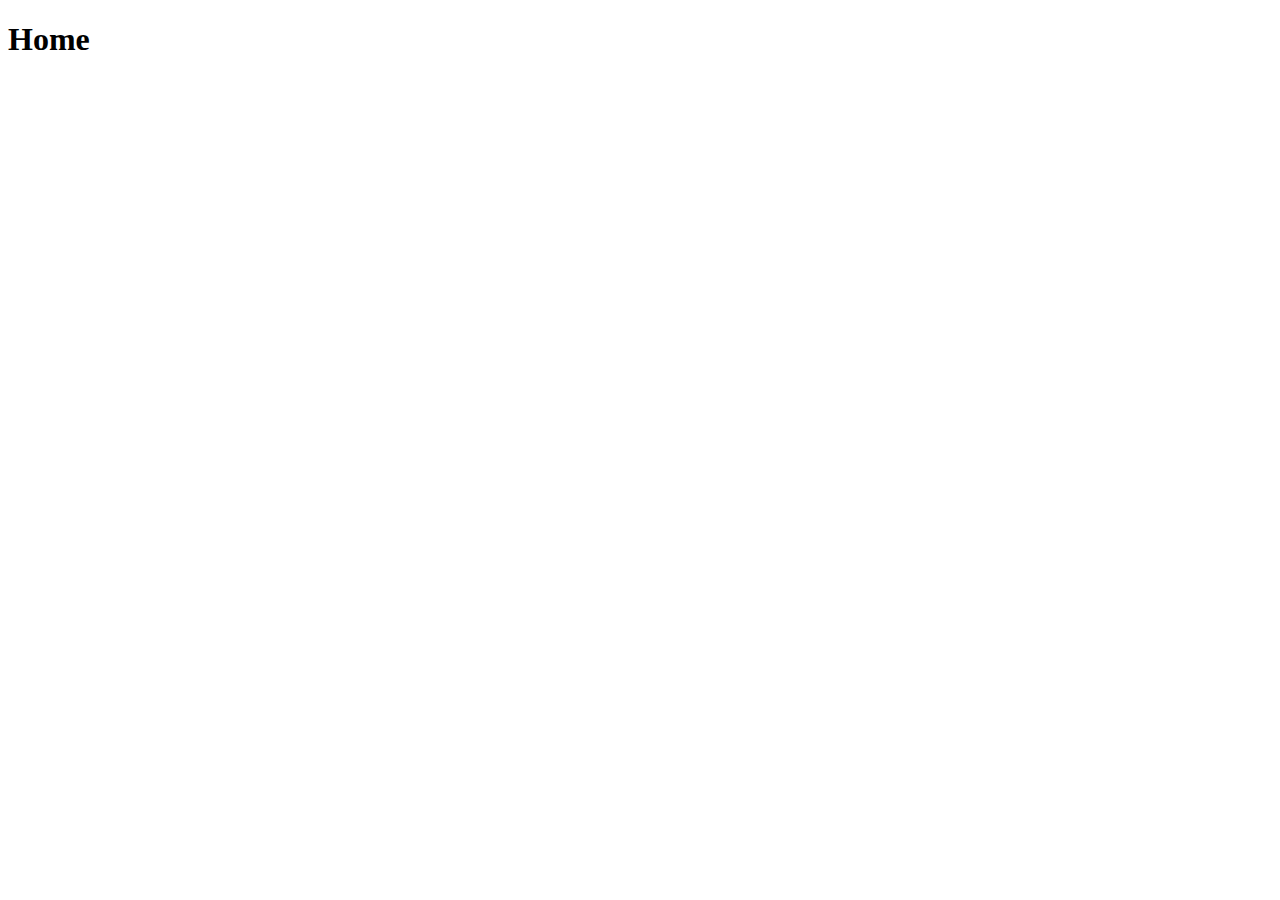
==== route-database/src/main/resources/templates/index.html @ 9f757c07 "Initial commit" ====
<!DOCTYPE html>
<html lang="en" xmlns:th="https://www.thymeleaf.org/">

<head th:replace="fragments :: head"></head>

<body>
<h1>Home</h1>

<nav th:replace="fragments :: navigation"></nav>

</body>
</html>
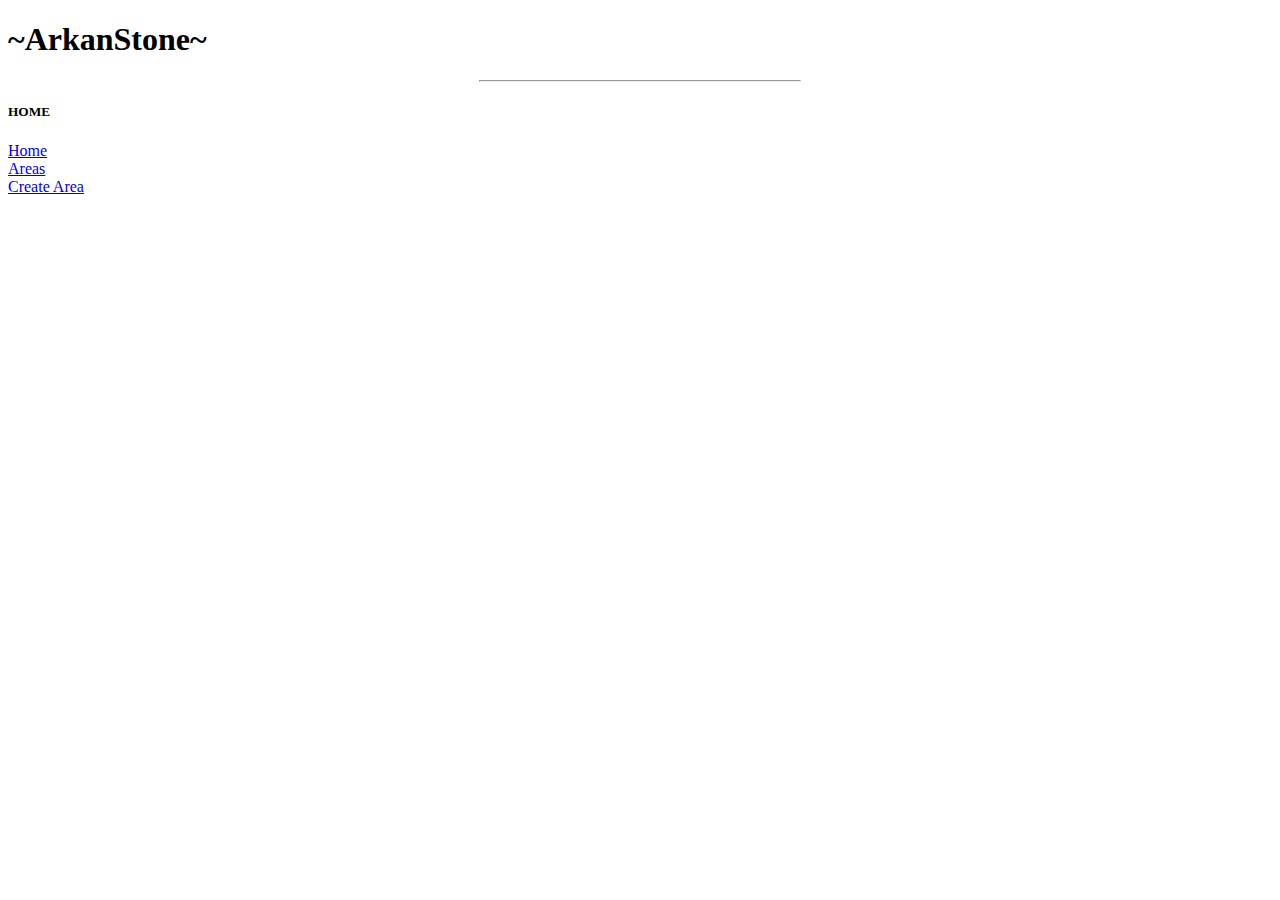
==== commit 0513420a: "added styling" ====
--- a/route-database/src/main/resources/templates/index.html
+++ b/route-database/src/main/resources/templates/index.html
@@ -4,9 +4,22 @@
 <head th:replace="fragments :: head"></head>
 
 <body>
-<h1>Home</h1>
+<header>
+    <h1>~ArkanStone~</h1>
+    <hr style="width:20rem; color:#f1f0f5; margin-bottom: .25rem;">
+    <h5>HOME</h5>
+</header>
 
-<nav th:replace="fragments :: navigation"></nav>
-
+<footer>
+    <div class="nav-link">
+        <a href="/">Home</a>
+    </div>
+    <div class="nav-link">
+        <a href="/areas">Areas</a>
+    </div>
+    <div class="nav-link">
+        <a href="/areas/create">Create Area</a>
+    </div>
+</footer>
 </body>
 </html>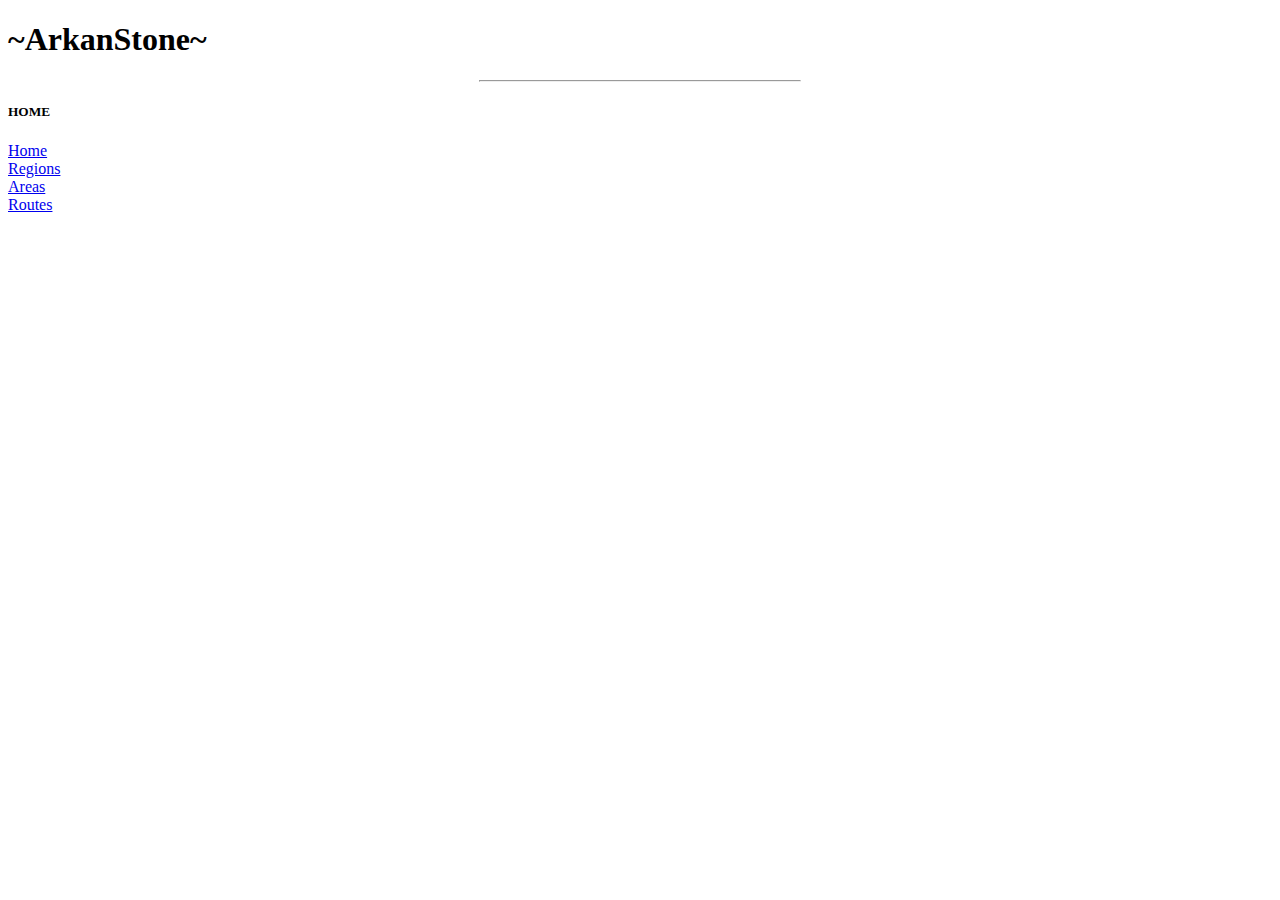
==== commit 79dd9874: "styled add area form view & all areas view" ====
--- a/route-database/src/main/resources/templates/index.html
+++ b/route-database/src/main/resources/templates/index.html
@@ -4,6 +4,7 @@
 <head th:replace="fragments :: head"></head>
 
 <body>
+
 <header>
     <h1>~ArkanStone~</h1>
     <hr style="width:20rem; color:#f1f0f5; margin-bottom: .25rem;">
@@ -11,15 +12,21 @@
 </header>
 
 <footer>
+
     <div class="nav-link">
         <a href="/">Home</a>
+    </div>
+    <div class="nav-link">
+        <a href="/regions">Regions</a>
     </div>
     <div class="nav-link">
         <a href="/areas">Areas</a>
     </div>
     <div class="nav-link">
-        <a href="/areas/create">Create Area</a>
+        <a href="/routes">Routes</a>
     </div>
+
 </footer>
+
 </body>
 </html>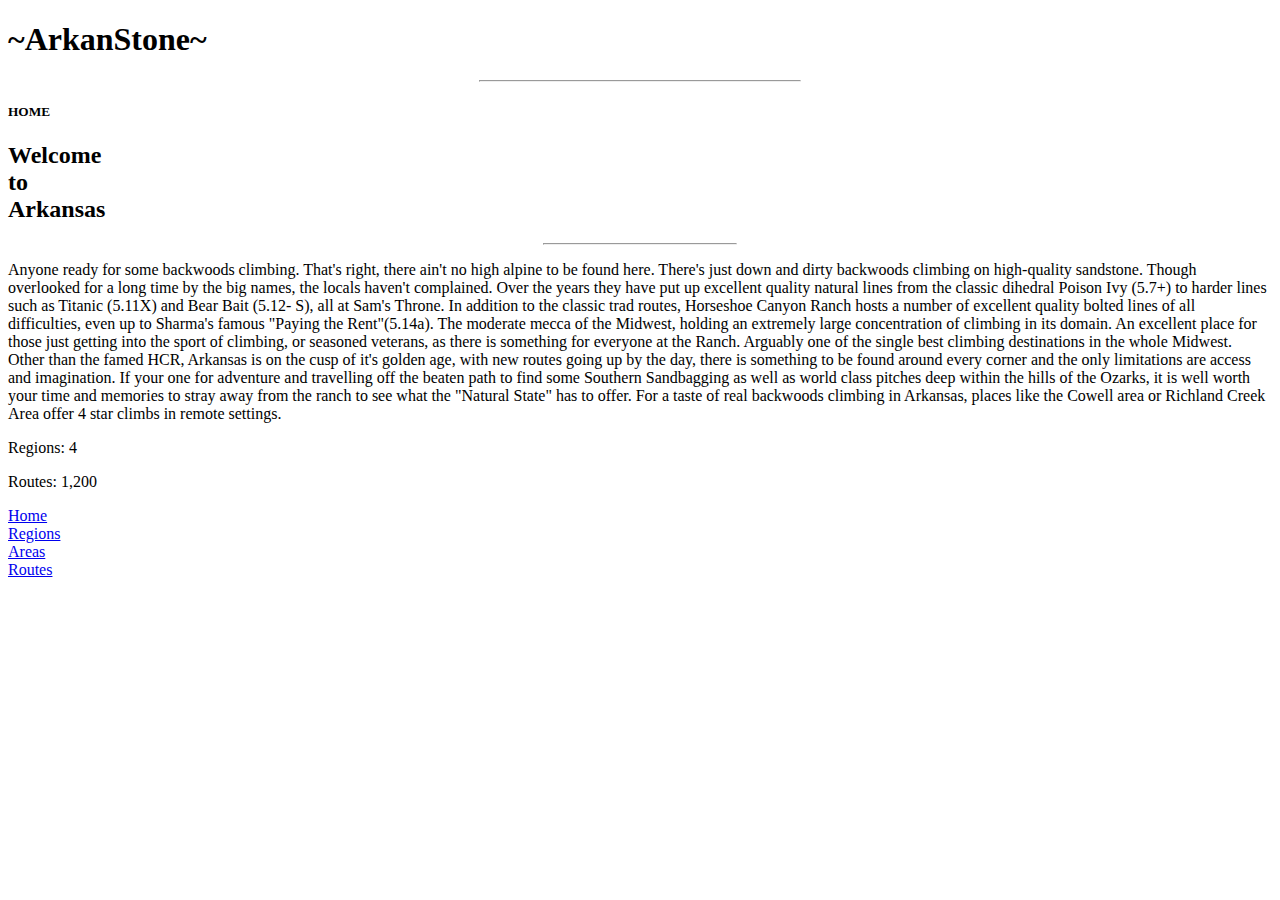
==== commit fa042baf: "added region and route mvcs" ====
--- a/route-database/src/main/resources/templates/index.html
+++ b/route-database/src/main/resources/templates/index.html
@@ -10,6 +10,33 @@
     <hr style="width:20rem; color:#f1f0f5; margin-bottom: .25rem;">
     <h5>HOME</h5>
 </header>
+
+<div class="home-container">
+    <div class="home-header">
+        <h2>Welcome<br> to<br> Arkansas</h2>
+        <hr style="width: 12rem; color: #f1f0f5" />
+    </div>
+
+    <div class="home-info">
+
+        <div class="welcome">
+            <p>Anyone ready for some backwoods climbing. That's right, there ain't no high alpine to be found here. There's just down and dirty backwoods climbing on high-quality sandstone. Though overlooked for a long time by the big names, the locals haven't complained. Over the years they have put up excellent quality natural lines from the classic dihedral Poison Ivy (5.7+) to harder lines such as Titanic (5.11X) and Bear Bait (5.12- S), all at Sam's Throne.
+
+                In addition to the classic trad routes, Horseshoe Canyon Ranch hosts a number of excellent quality bolted lines of all difficulties, even up to Sharma's famous "Paying the Rent"(5.14a). The moderate mecca of the Midwest, holding an extremely large concentration of climbing in its domain. An excellent place for those just getting into the sport of climbing, or seasoned veterans, as there is something for everyone at the Ranch. Arguably one of the single best climbing destinations in the whole Midwest.
+
+                Other than the famed HCR, Arkansas is on the cusp of it's golden age, with new routes going up by the day, there is something to be found around every corner and the only limitations are access and imagination. If your one for adventure and travelling off the beaten path to find some Southern Sandbagging as well as world class pitches deep within the hills of the Ozarks, it is well worth your time and memories to stray away from the ranch to see what the "Natural State" has to offer.
+
+                For a taste of real backwoods climbing in Arkansas, places like the Cowell area or Richland Creek Area offer 4 star climbs in remote settings.</p>
+        </div>
+
+        <div class="stats">
+            <p>Regions: 4</p>
+            <p th:text="'Areas:  ' + ${areaCount}"></p>
+            <p>Routes: 1,200</p>
+        </div>
+
+    </div>
+</div>
 
 <footer>
 
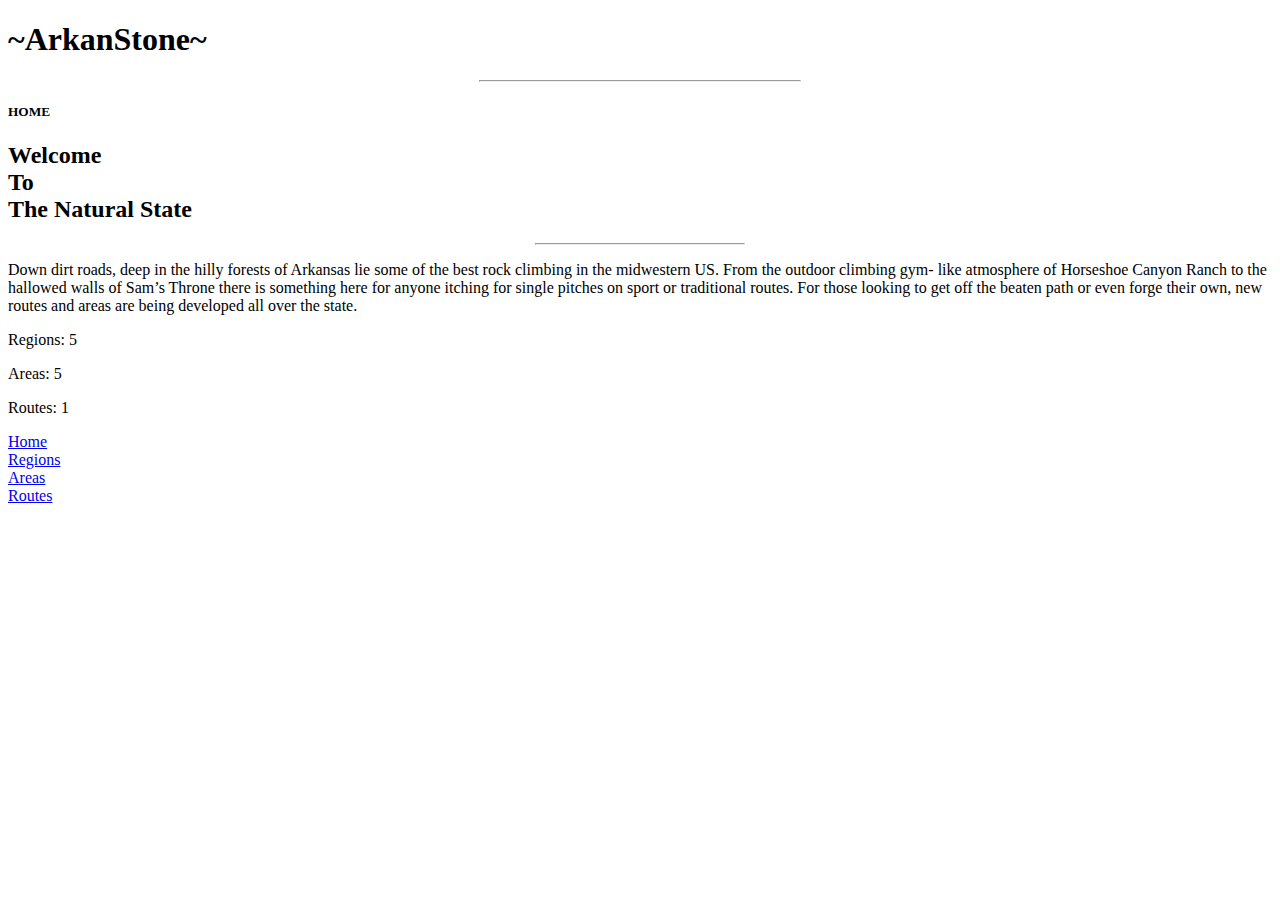
==== commit 1e4233d4: "got areas to populate within region view" ====
--- a/route-database/src/main/resources/templates/index.html
+++ b/route-database/src/main/resources/templates/index.html
@@ -2,6 +2,7 @@
 <html lang="en" xmlns:th="https://www.thymeleaf.org/">
 
 <head th:replace="fragments :: head"></head>
+
 
 <body>
 
@@ -13,26 +14,26 @@
 
 <div class="home-container">
     <div class="home-header">
-        <h2>Welcome<br> to<br> Arkansas</h2>
-        <hr style="width: 12rem; color: #f1f0f5" />
+        <h2>Welcome<br> To<br> The Natural State</h2>
+        <hr style="width: 13rem; color: #45110f" />
     </div>
 
     <div class="home-info">
 
         <div class="welcome">
-            <p>Anyone ready for some backwoods climbing. That's right, there ain't no high alpine to be found here. There's just down and dirty backwoods climbing on high-quality sandstone. Though overlooked for a long time by the big names, the locals haven't complained. Over the years they have put up excellent quality natural lines from the classic dihedral Poison Ivy (5.7+) to harder lines such as Titanic (5.11X) and Bear Bait (5.12- S), all at Sam's Throne.
-
-                In addition to the classic trad routes, Horseshoe Canyon Ranch hosts a number of excellent quality bolted lines of all difficulties, even up to Sharma's famous "Paying the Rent"(5.14a). The moderate mecca of the Midwest, holding an extremely large concentration of climbing in its domain. An excellent place for those just getting into the sport of climbing, or seasoned veterans, as there is something for everyone at the Ranch. Arguably one of the single best climbing destinations in the whole Midwest.
-
-                Other than the famed HCR, Arkansas is on the cusp of it's golden age, with new routes going up by the day, there is something to be found around every corner and the only limitations are access and imagination. If your one for adventure and travelling off the beaten path to find some Southern Sandbagging as well as world class pitches deep within the hills of the Ozarks, it is well worth your time and memories to stray away from the ranch to see what the "Natural State" has to offer.
-
-                For a taste of real backwoods climbing in Arkansas, places like the Cowell area or Richland Creek Area offer 4 star climbs in remote settings.</p>
+            <p>Down dirt roads, deep in the hilly forests of Arkansas lie some of the
+                best rock climbing in the midwestern US. From the outdoor climbing gym-
+                like atmosphere of Horseshoe Canyon Ranch to the hallowed walls of Sam’s
+                Throne there is something here for anyone itching for single pitches on
+                sport or traditional routes. For those looking to get off the beaten path
+                or even forge their own, new routes and areas are being developed
+                all over the state.</p>
         </div>
 
         <div class="stats">
-            <p>Regions: 4</p>
-            <p th:text="'Areas:  ' + ${areaCount}"></p>
-            <p>Routes: 1,200</p>
+            <p th:text="'Regions:  ' + ${regionCount}">Regions: 5</p>
+            <p th:text="'Areas:  ' + ${areaCount}">Areas: 5</p>
+            <p th:text="'Routes:  ' + ${routeCount}">Routes: 1</p>
         </div>
 
     </div>
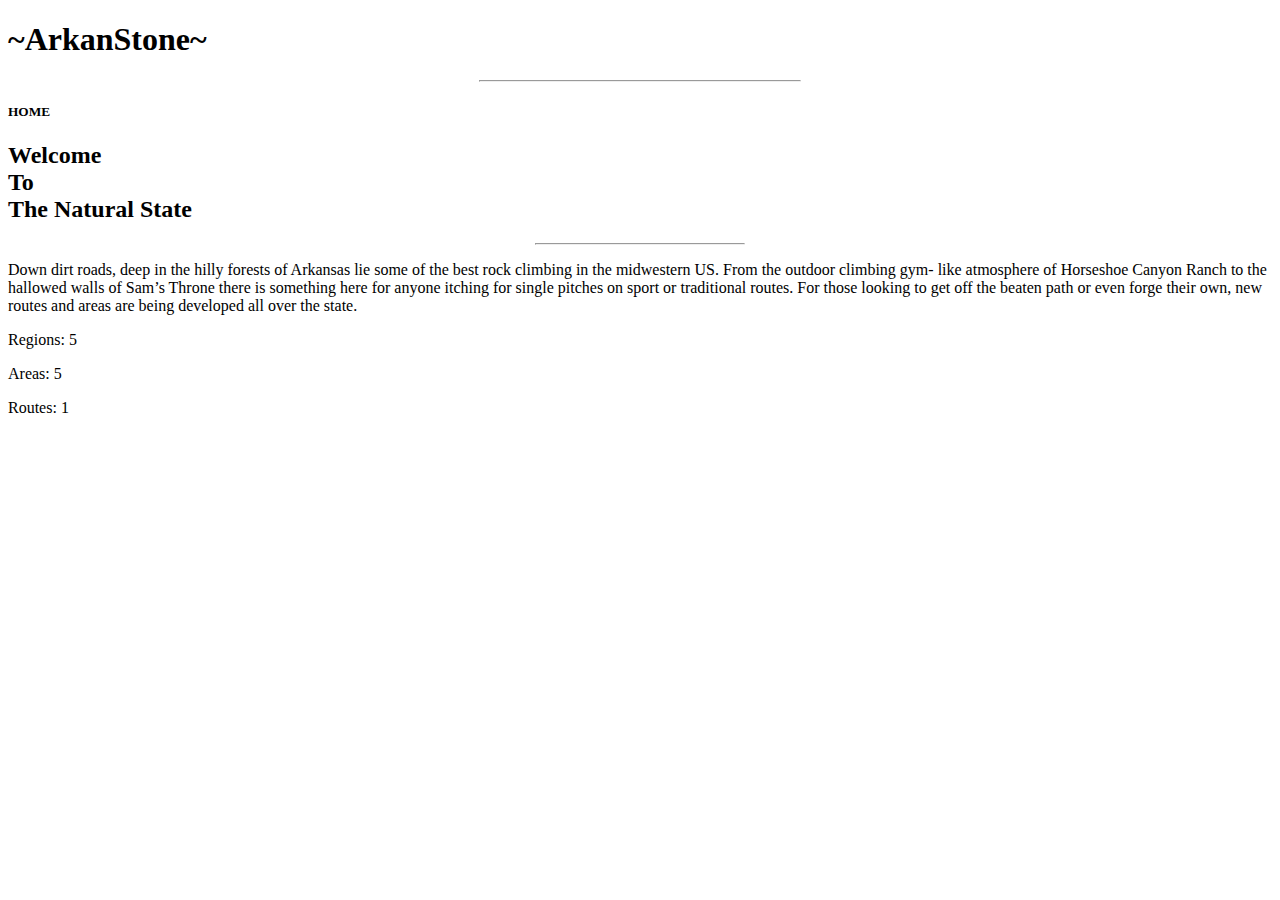
==== commit d44e3f59: "fixed delete with errors bug, added delete functionality to routes, optimized HTML files with fragme" ====
--- a/route-database/src/main/resources/templates/index.html
+++ b/route-database/src/main/resources/templates/index.html
@@ -2,7 +2,6 @@
 <html lang="en" xmlns:th="https://www.thymeleaf.org/">
 
 <head th:replace="fragments :: head"></head>
-
 
 <body>
 
@@ -15,7 +14,7 @@
 <div class="home-container">
     <div class="home-header">
         <h2>Welcome<br> To<br> The Natural State</h2>
-        <hr style="width: 13rem; color: #45110f" />
+        <hr style="width: 13rem; color: #45110f"/>
     </div>
 
     <div class="home-info">
@@ -39,22 +38,8 @@
     </div>
 </div>
 
-<footer>
-
-    <div class="nav-link">
-        <a href="/">Home</a>
-    </div>
-    <div class="nav-link">
-        <a href="/regions">Regions</a>
-    </div>
-    <div class="nav-link">
-        <a href="/areas">Areas</a>
-    </div>
-    <div class="nav-link">
-        <a href="/routes">Routes</a>
-    </div>
-
-</footer>
+<footer th:replace="fragments :: navbar"></footer>
 
 </body>
+
 </html>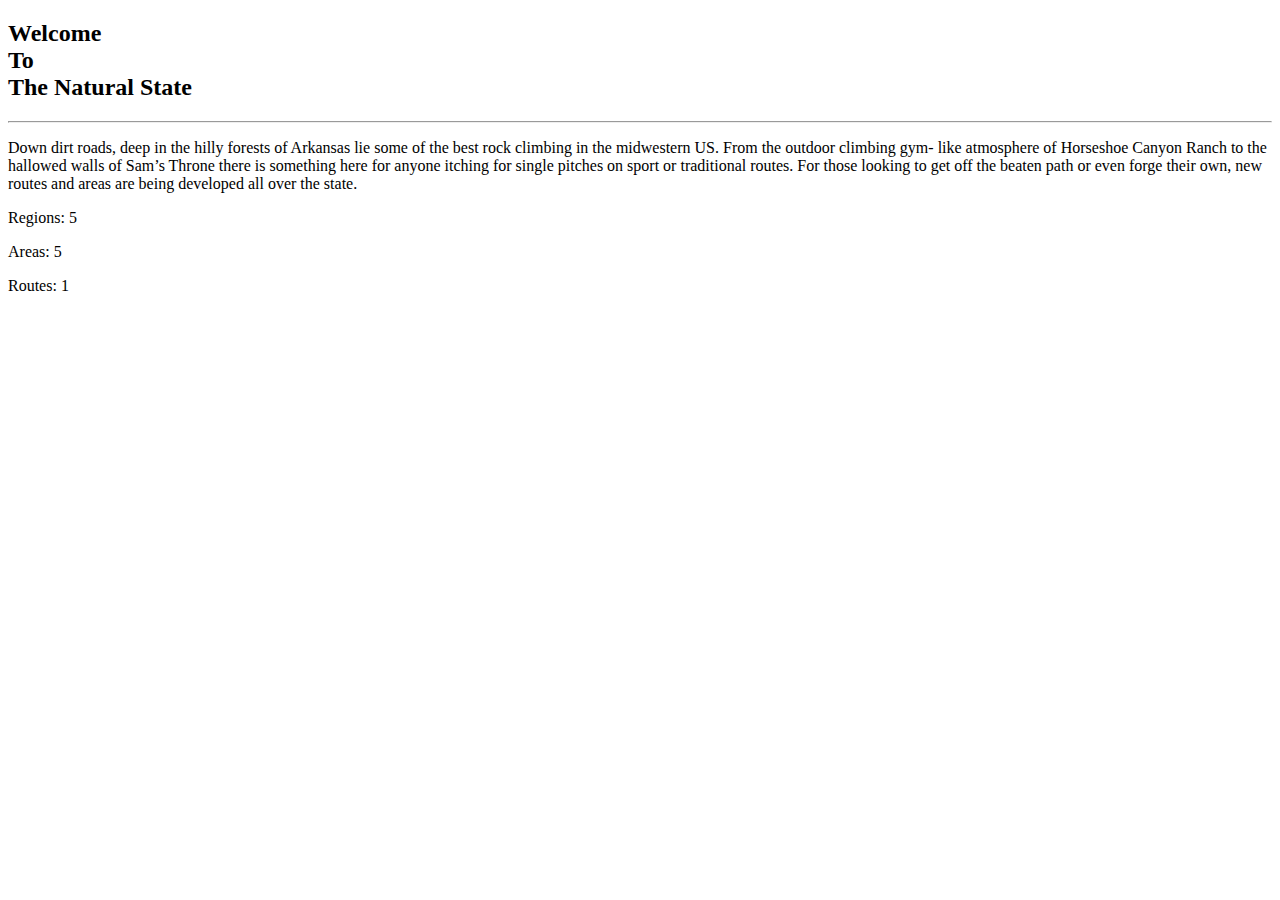
==== commit 52be02ad: "added icons and fixed font issue" ====
--- a/route-database/src/main/resources/templates/index.html
+++ b/route-database/src/main/resources/templates/index.html
@@ -5,16 +5,12 @@
 
 <body>
 
-<header>
-    <h1>~ArkanStone~</h1>
-    <hr style="width:20rem; color:#f1f0f5; margin-bottom: .25rem;">
-    <h5>HOME</h5>
-</header>
+<header th:replace="fragments :: header"></header>
 
-<div class="home-container">
-    <div class="home-header">
+<div class="top-tile">
+    <div class="tile-header">
         <h2>Welcome<br> To<br> The Natural State</h2>
-        <hr style="width: 13rem; color: #45110f"/>
+        <hr/>
     </div>
 
     <div class="home-info">
